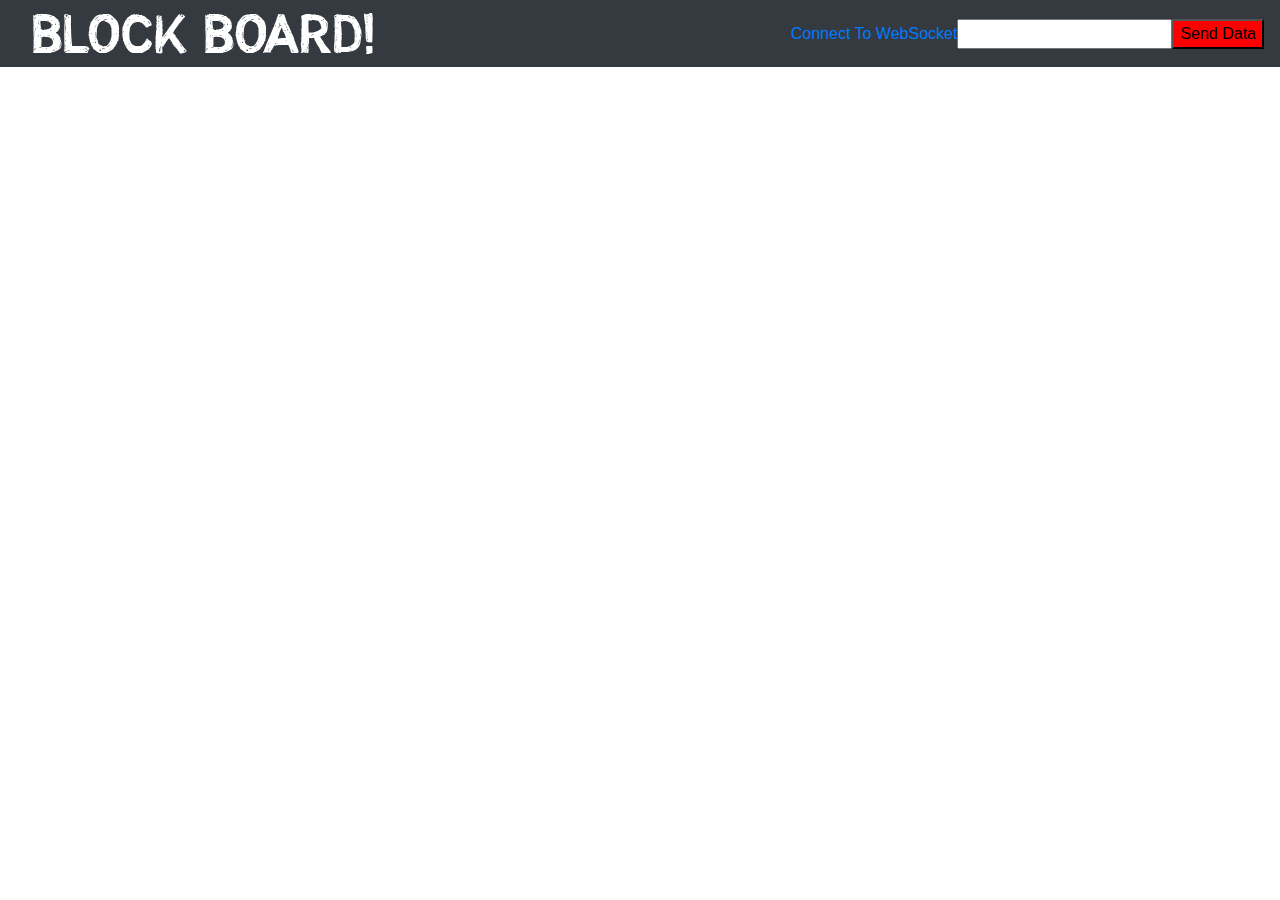
==== blockboard.html @ 58424ec9 "Designed page" ====
﻿<html lang="en">
  <head>
    <meta charset="utf-8">
    <meta name="viewport" content="width=device-width, initial-scale=1, shrink-to-fit=no">
    <meta name="description" content="">
    <meta name="author" content="">   

    <title>Block Board!</title>
	<script src="https://code.jquery.com/jquery-3.3.1.min.js"></script>
    <!-- Bootstrap core CSS -->
    <link href="https://stackpath.bootstrapcdn.com/bootstrap/4.1.3/css/bootstrap.min.css" rel="stylesheet">
    <!-- Custom styles for this template -->
    <link href="css/blockstyle.css" rel="stylesheet">
  </head>

  <body>

    <header>
      <!-- Fixed navbar -->
      <nav class="navbar navbar-expand-md navbar-dark fixed-top bg-dark">
        <a class="navbar-brand" href="#"></a><img src="images/logo.png" class="logo">
        <button class="navbar-toggler" type="button" data-toggle="collapse" data-target="#navbarCollapse" aria-controls="navbarCollapse" aria-expanded="false" aria-label="Toggle navigation">
          <span class="navbar-toggler-icon"></span>
        </button>
        <div class="collapse navbar-collapse" id="navbarCollapse">
          <ul class="navbar-nav mr-auto">
          </ul>
          <span class="form-inline mt-2 mt-md-0">
            <!--<input class="form-control mr-sm-2" type="text" placeholder="Search" aria-label="Search">
            <button class="btn btn-outline-success my-2 my-sm-0 blockbtn" type="submit">Say it</button>
			<button class="btn btn-outline-success my-2 my-sm-0 blockbtn" type="submit">Connect</button>-->
			<a href="javascript:WebSocketTest()">Connect To WebSocket</a><br />
			<input id="txtToSend" type="text" />
			<button id="btnSend">Send Data</button>			
          </span>
        </div>
      </nav>
    </header>

    <!-- Begin page content -->
    <main role="main" class="container" id="messages">
      <!--<h3 class="mt-5"><span class="i-circle">Chris Tufaro</span><br> Sticky footer with fixed navbar</h3>
      <p class="lead">Pin a fixed-height footer to the bottom of the viewport in desktop browsers with this custom HTML and CSS</p>
	  
      <h3 class="mt-5"><span class="i-circle">Chris</span><br> Sticky footer with fixed navbar</h3>
      <p class="lead">Pin a fixed-height footer to the bottom of the viewport in desktop browsers with this custom HTML and CSS</p>

	  <h3 class="mt-5"><span class="i-circle">CT</span><br> Sticky footer with fixed navbar</h3>
      <p class="lead">Pin a fixed-height footer to the bottom of the viewport in desktop browsers with this custom HTML and CSS</p>	  

	  <h3 class="mt-5"><span class="i-circle">C</span><br> Sticky footer with fixed navbar</h3>
      <p class="lead">Pin a fixed-height footer to the bottom of the viewport in desktop browsers with this custom HTML and CSS</p>-->
	  
    </main>
   <script type="text/javascript">

        function WebSocketTest() {
            var index = -1;

            if ("WebSocket" in window) {
                //alert("WebSocket is supported by your Browser!");

                // Let us open a web socket
                var ws = new WebSocket("ws://192.168.1.5:5001/echo");
                $("#btnSend").css("background-color", "green");

                ws.onopen = function () {

                    $("#btnSend").click(function () {
                        var txtToSend = $("#txtToSend").val();
                        ws.send(txtToSend);
                    });

                };

                ws.onmessage = function (evt) {
                    //var received_msg = evt.data;
                    //$("#messages").append(evt.data);
                    var block = JSON.parse(evt.data);
                    if (parseInt(block.Index) > index) {
                        index = parseInt(block.Index);
						var htmlString = "<h3 class='mt-5'><span class='i-circle'>"+block.Poster+"</span><br>"+block.Post+"</h3><p class='lead'>"+evt.data+"</p>";
                        $("#messages").append(htmlString)
                    }
                    //alert("Message is received...");
                };

                ws.onclose = function () {
                    // websocket is closed.
                    //alert("Connection is closed...");
                    $("#btnSend").css("background-color", "red");
                };
            }
            else {
                // The browser doesn't support WebSocket
                //alert("WebSocket NOT supported by your Browser!");
            }
        }

        function Init() {
            $("#btnSend").css("background-color", "red");
        }

        Init();
    </script>	
  </body>
</html>
---- css/blockstyle.css ----
/* Sticky footer styles
-------------------------------------------------- */
html {
  position: relative;
  min-height: 100%;
}
body {
  /* Margin bottom by footer height */
  margin-bottom: 60px;
}
.footer {
  position: absolute;
  bottom: 0;
  width: 100%;
  /* Set the fixed height of the footer here */
  height: 60px;
  line-height: 60px; /* Vertically center the text there */
  background-color: #f5f5f5;
}


/* Custom page CSS
-------------------------------------------------- */
/* Not required for template or sticky footer method. */

body > .container {
  padding: 60px 15px 0;
}

.footer > .container {
  padding-right: 15px;
  padding-left: 15px;
}

code {
  font-size: 80%;
}

.mt-5, .my-5 {
    margin-top: 1rem!important;
}

.btn-outline-success {
    color: #28a745!important;
    border-color: #28a745!important;
}

.logo{
	padding-top:5px;
	padding-bottom:5px;
}

.i-circle {
    background: #ff0000;
    color: #fff;
    padding: 2px 7px 2px 7px;
    border-radius: 5%;
    font-size: 15px;
}

.blockbtn{
	margin-left:10px!important;
}
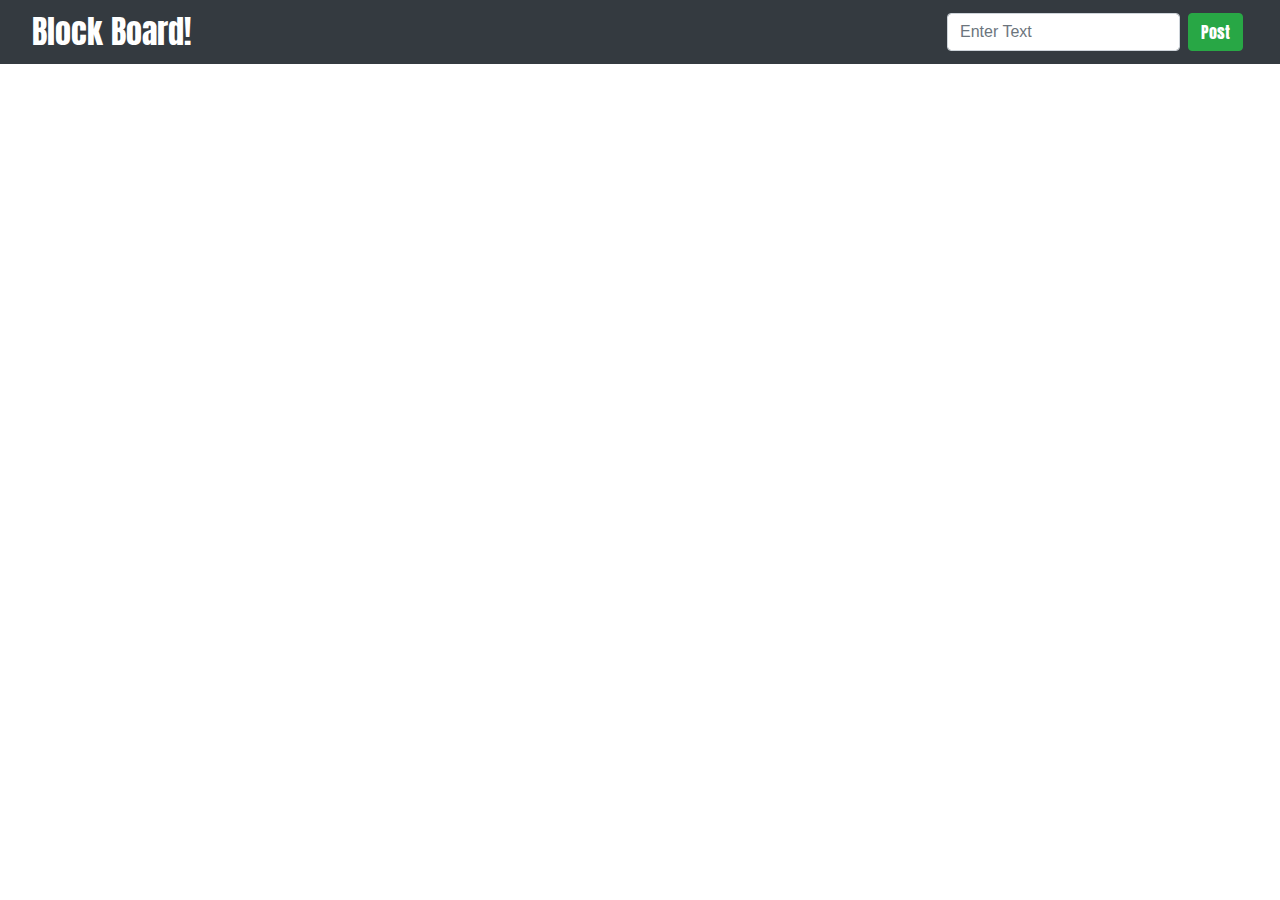
==== commit 5ce16312: "Adding new stylesheet" ====
--- a/blockboard.html
+++ b/blockboard.html
@@ -7,9 +7,10 @@
 
     <title>Block Board!</title>
 	<script src="https://code.jquery.com/jquery-3.3.1.min.js"></script>
-    <!-- Bootstrap core CSS -->
-    <link href="https://stackpath.bootstrapcdn.com/bootstrap/4.1.3/css/bootstrap.min.css" rel="stylesheet">
-    <!-- Custom styles for this template -->
+	<script src="https://stackpath.bootstrapcdn.com/bootstrap/4.1.3/js/bootstrap.min.js"></script>
+    <link href="https://stackpath.bootstrapcdn.com/bootstrap/4.1.3/css/bootstrap.min.css" rel="stylesheet">	
+	<link href="https://fonts.googleapis.com/css?family=Anton" rel="stylesheet">
+	<link href="https://fonts.googleapis.com/css?family=Oswald" rel="stylesheet">	
     <link href="css/blockstyle.css" rel="stylesheet">
   </head>
 
@@ -18,7 +19,7 @@
     <header>
       <!-- Fixed navbar -->
       <nav class="navbar navbar-expand-md navbar-dark fixed-top bg-dark">
-        <a class="navbar-brand" href="#"></a><img src="images/logo.png" class="logo">
+        <a class="navbar-brand" href="#"></a><span class="logo">Block Board!</span>
         <button class="navbar-toggler" type="button" data-toggle="collapse" data-target="#navbarCollapse" aria-controls="navbarCollapse" aria-expanded="false" aria-label="Toggle navigation">
           <span class="navbar-toggler-icon"></span>
         </button>
@@ -28,10 +29,11 @@
           <span class="form-inline mt-2 mt-md-0">
             <!--<input class="form-control mr-sm-2" type="text" placeholder="Search" aria-label="Search">
             <button class="btn btn-outline-success my-2 my-sm-0 blockbtn" type="submit">Say it</button>
-			<button class="btn btn-outline-success my-2 my-sm-0 blockbtn" type="submit">Connect</button>-->
-			<a href="javascript:WebSocketTest()">Connect To WebSocket</a><br />
-			<input id="txtToSend" type="text" />
-			<button id="btnSend">Send Data</button>			
+			<button class="btn btn-outline-success my-2 my-sm-0 blockbtn" type="submit">Connect</button>
+			<a href="javascript:WebSocketTest()">Connect To WebSocket</a>-->			
+			<input class="form-control mr-sm-2" type="text" placeholder="Enter Text" aria-label="EnterText" id="txtToSend" type="text" />
+			<button type="button" class="btn btn-success" id="btnSend">Post</button>
+			<span class="stat" id="status">•</span>			
           </span>
         </div>
       </nav>
@@ -39,33 +41,27 @@
 
     <!-- Begin page content -->
     <main role="main" class="container" id="messages">
-      <!--<h3 class="mt-5"><span class="i-circle">Chris Tufaro</span><br> Sticky footer with fixed navbar</h3>
-      <p class="lead">Pin a fixed-height footer to the bottom of the viewport in desktop browsers with this custom HTML and CSS</p>
-	  
-      <h3 class="mt-5"><span class="i-circle">Chris</span><br> Sticky footer with fixed navbar</h3>
-      <p class="lead">Pin a fixed-height footer to the bottom of the viewport in desktop browsers with this custom HTML and CSS</p>
-
-	  <h3 class="mt-5"><span class="i-circle">CT</span><br> Sticky footer with fixed navbar</h3>
-      <p class="lead">Pin a fixed-height footer to the bottom of the viewport in desktop browsers with this custom HTML and CSS</p>	  
-
-	  <h3 class="mt-5"><span class="i-circle">C</span><br> Sticky footer with fixed navbar</h3>
-      <p class="lead">Pin a fixed-height footer to the bottom of the viewport in desktop browsers with this custom HTML and CSS</p>-->
-	  
+		<!--<h3 class="mt-5"><span class="i-circle">Chris</span><div class="divpad"></div>Rejoice the Genesis Block!
+		<p class="lead">1|54d626e08c1c802b305dad30b7e54a82f102390cc92c7d4db112048935236e9|2013-07-22T04:00:00</p></h3>
+		<h3 class="mt-5"><span class="i-circle">Chris</span><div class="divpad"></div>Rejoice the Genesis Block!
+		<p class="lead">1|54d626e08c1c802b305dad30b7e54a82f102390cc92c7d4db112048935236e9|2013-07-22T04:00:00</p></h3>
+		<h3 class="mt-5"><span class="i-circle">Chris</span><div class="divpad"></div>Rejoice the Genesis Block!
+		<p class="lead">1|54d626e08c1c802b305dad30b7e54a82f102390cc92c7d4db112048935236e9|2013-07-22T04:00:00</p></h3>-->
     </main>
    <script type="text/javascript">
 
         function WebSocketTest() {
             var index = -1;
+			var webSocketAddr = "ws://192.168.78.135:5001/echo"; //c-ws://192.168.1.5:5001/echo m-192.168.78.135:5001/echo 
 
             if ("WebSocket" in window) {
                 //alert("WebSocket is supported by your Browser!");
 
                 // Let us open a web socket
-                var ws = new WebSocket("ws://192.168.1.5:5001/echo");
-                $("#btnSend").css("background-color", "green");
+                var ws = new WebSocket(webSocketAddr);
 
                 ws.onopen = function () {
-
+					$("#status").css("color", "green");
                     $("#btnSend").click(function () {
                         var txtToSend = $("#txtToSend").val();
                         ws.send(txtToSend);
@@ -79,7 +75,8 @@
                     var block = JSON.parse(evt.data);
                     if (parseInt(block.Index) > index) {
                         index = parseInt(block.Index);
-						var htmlString = "<h3 class='mt-5'><span class='i-circle'>"+block.Poster+"</span><br>"+block.Post+"</h3><p class='lead'>"+evt.data+"</p>";
+						var lead = block.Index+"|"+block.Prevhash+"|"+block.TimeStamp;
+						var htmlString = "<h3 class='mt-5'><span class='i-circle'>"+block.Poster+"</span><div class='divpad'></div>"+block.Post+"<p class='lead'>"+lead+"</p></h3>";
                         $("#messages").append(htmlString)
                     }
                     //alert("Message is received...");
@@ -88,7 +85,7 @@
                 ws.onclose = function () {
                     // websocket is closed.
                     //alert("Connection is closed...");
-                    $("#btnSend").css("background-color", "red");
+                    $("#status").css("color", "#343a40");
                 };
             }
             else {
@@ -98,7 +95,8 @@
         }
 
         function Init() {
-            $("#btnSend").css("background-color", "red");
+			$("#status").css("color", "#343a40");
+			WebSocketTest();            
         }
 
         Init();
--- a/css/blockstyle.css
+++ b/css/blockstyle.css
@@ -37,27 +37,41 @@
 }
 
 .mt-5, .my-5 {
-    margin-top: 1rem!important;
-}
-
-.btn-outline-success {
-    color: #28a745!important;
-    border-color: #28a745!important;
+    margin-top: 1.5rem!important;
+	font-family: 'Anton', sans-serif !important;
 }
 
 .logo{
-	padding-top:5px;
-	padding-bottom:5px;
+	font-family: 'Anton', sans-serif;
+	color:White;
+	font-size:32px;
+}
+
+.btn{
+	font-family: 'Anton', sans-serif !important;
+}
+
+.stat{
+	font-family: 'Anton', sans-serif;
+	color:White;
+	font-size:32px;
+	padding-left:10px;
 }
 
 .i-circle {
-    background: #ff0000;
+    background: #428bca;
     color: #fff;
     padding: 2px 7px 2px 7px;
     border-radius: 5%;
     font-size: 15px;
+	font-family: Tahoma !important;
 }
 
-.blockbtn{
-	margin-left:10px!important;
-}+.lead{
+	font-size:16px!important;
+	font-family: 'Oswald', sans-serif;
+}
+
+.divpad{
+	padding-bottom:5px;
+}
